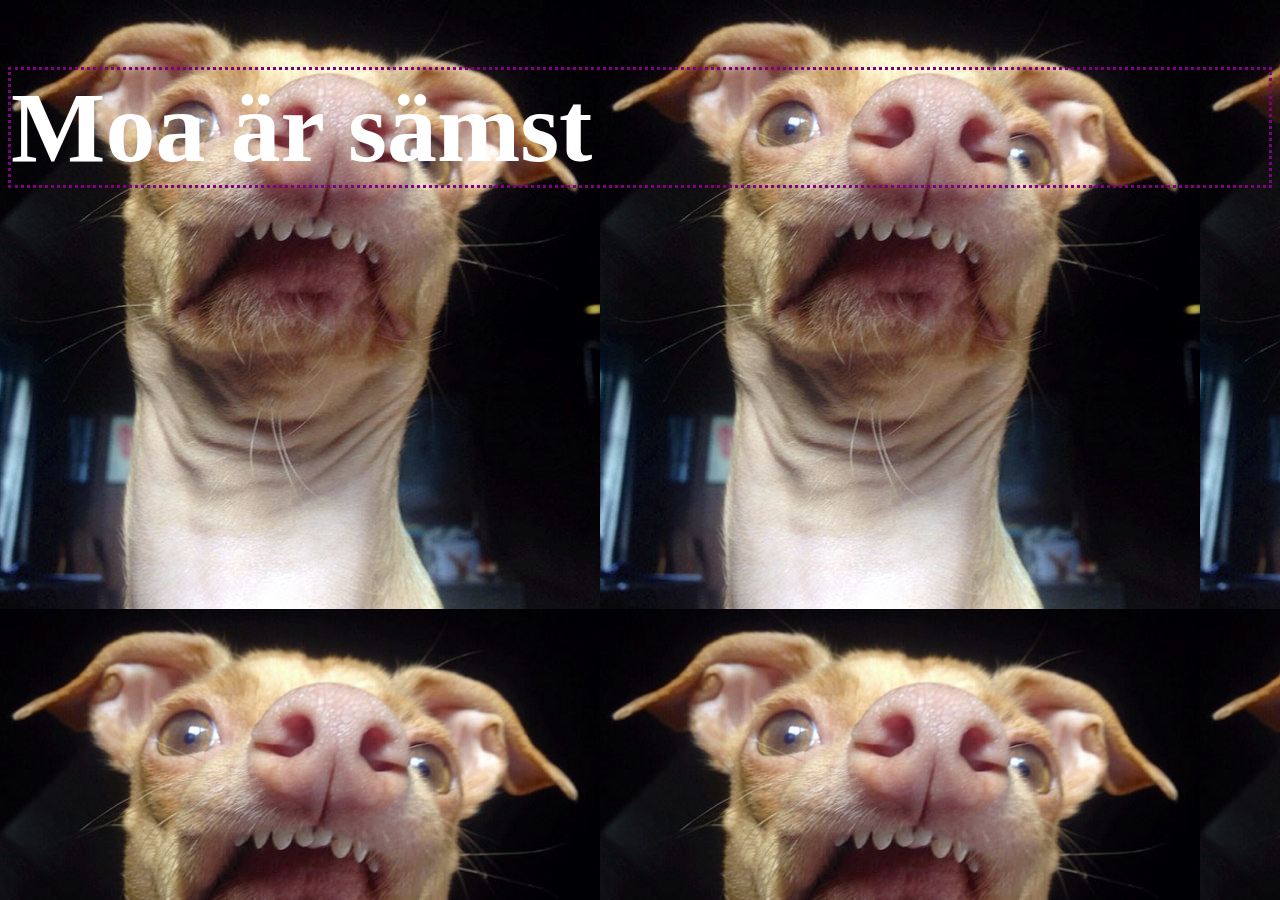
==== moaSuger.html @ 05a754e2 "Added moas page" ====
<!DOCTYPE html>
<html lang="en">
<head>
    <meta charset="UTF-8">
    <meta name="viewport" content="width=device-width, initial-scale=1.0">
    <title>Moa är sämst</title>
    <link rel="stylesheet" href="moaSuger.css">
</head>
<body>
    <h1>Moa är sämst</h1>
</body>
</html>
---- moaSuger.css ----
body {
    background-image: url("img/ful.jpg");
    background-color: #cccccc;
}

h1 {
    font-size: 100px;
    color: white;
    border: dotted purple ;
}
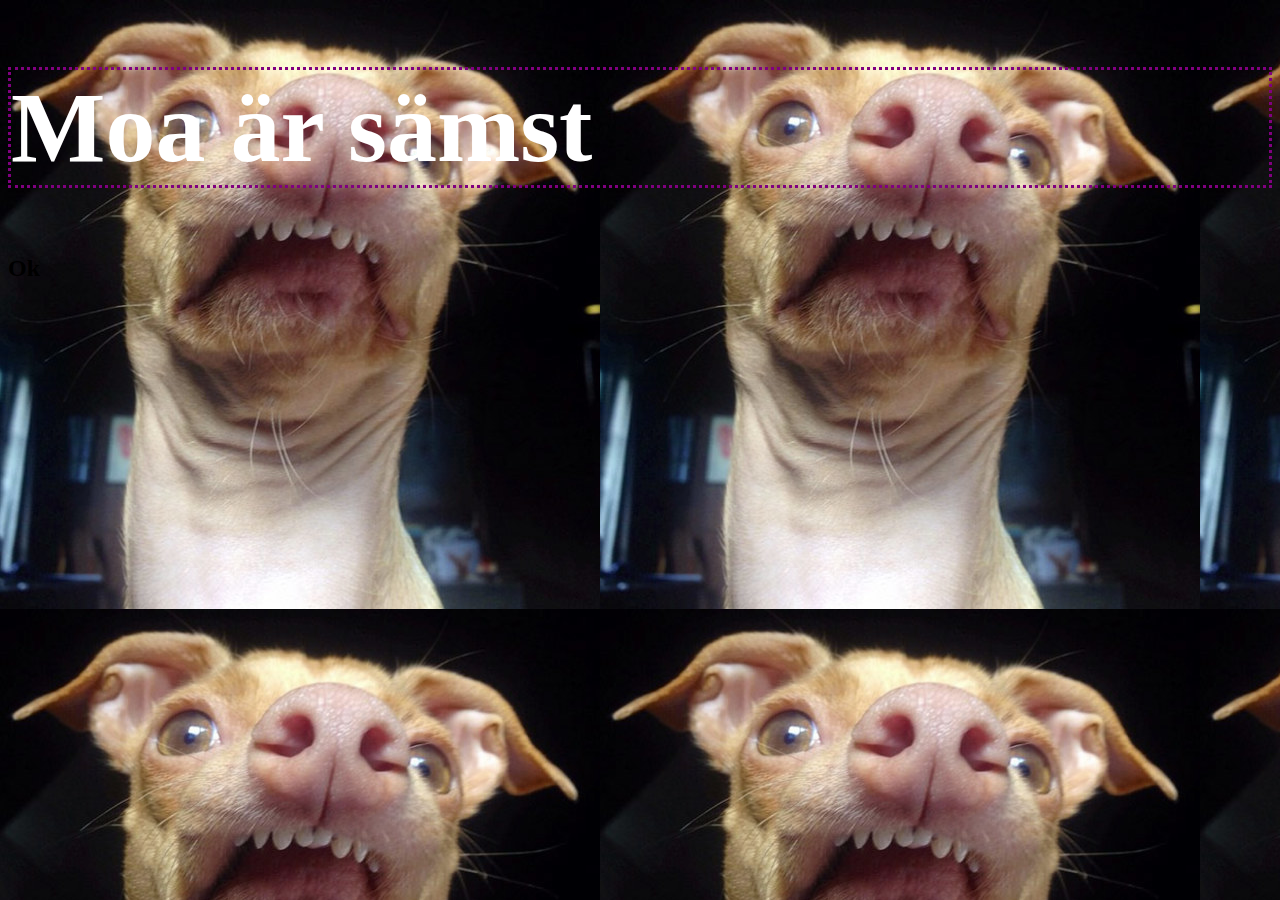
==== commit d084e9ce: "Added h2" ====
--- a/moaSuger.html
+++ b/moaSuger.html
@@ -8,5 +8,6 @@
 </head>
 <body>
     <h1>Moa är sämst</h1>
+    <h2>Ok</h2>
 </body>
 </html>